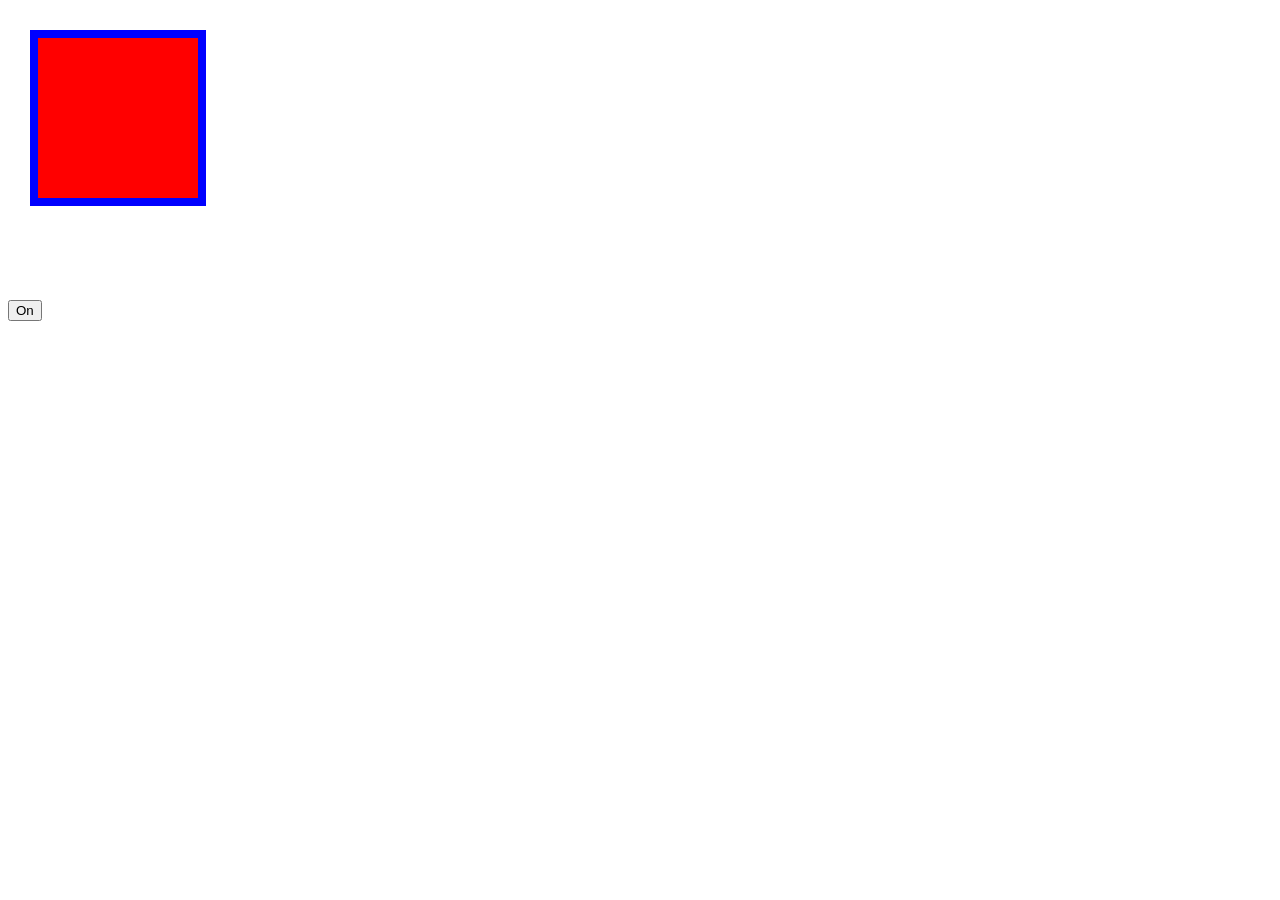
==== JavaScript/Dommanipulation/project/index.html @ cbd227b6 "learn dom animtaon scale" ====
<!DOCTYPE html>
<html lang="en">
<head>
    <meta charset="UTF-8">
    <meta name="viewport" content="width=device-width, initial-scale=1.0">
    <title>Document</title>
    <style>
        div{
            width:  200px;
            height: 200px;
            border: blue solid 10px;
            background-color: red;
            scale: 0.8;
            transition: all linear 0.3s;
        }
    </style>
</head>
<body>
    <div>
    </div>
    <br />
    <br />
    <br />
    <br />  
    <button>On</button>

    <script>
        let Div = document.querySelector('div');
        let useButton = document.querySelector('button');
        
        useButton.addEventListener("click",function(){
            Div.style.scale = "1"
        })
    </script>
</body>
</html>
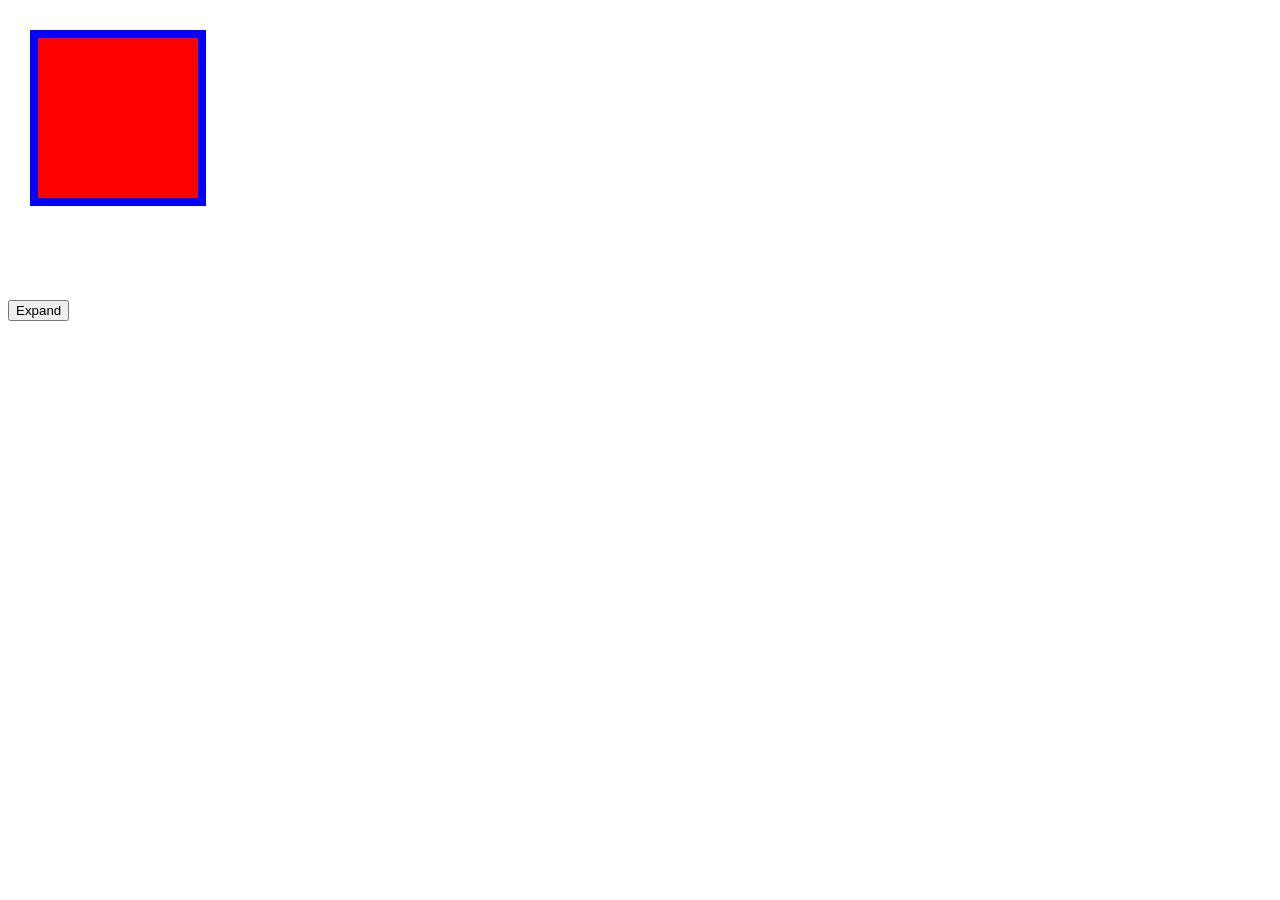
==== commit 0074a11c: "learn advance dom" ====
--- a/JavaScript/Dommanipulation/project/index.html
+++ b/JavaScript/Dommanipulation/project/index.html
@@ -22,7 +22,8 @@
     <br />
     <br />
     <br />  
-    <button>On</button>
+    <button>Expand</button>
+    <!-- <button>shrink</button> -->
 
     <script>
         let Div = document.querySelector('div');
@@ -30,7 +31,8 @@
         
         useButton.addEventListener("click",function(){
             Div.style.scale = "1"
-        })
+
+          })
     </script>
 </body>
 </html>
